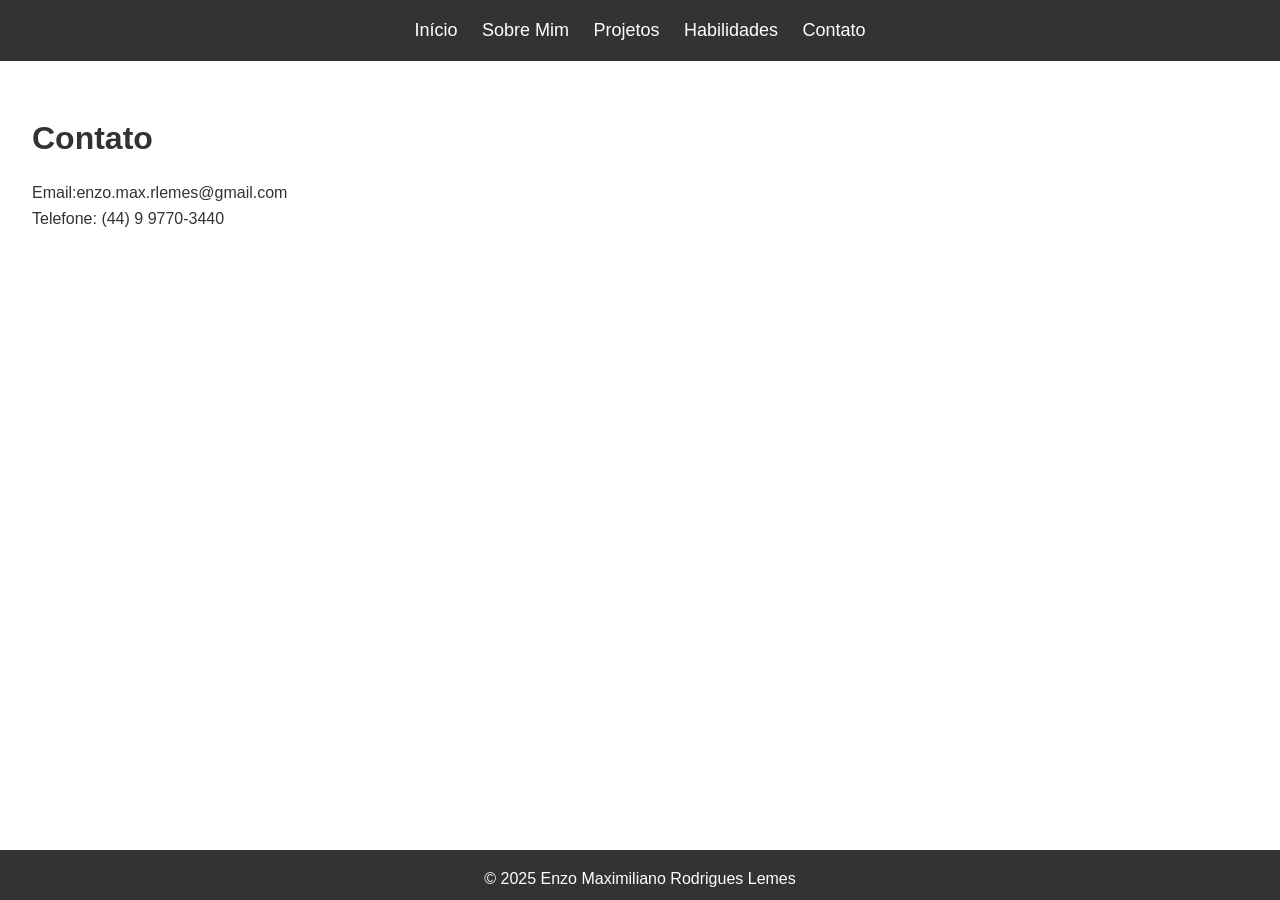
==== contato.html @ 504b90a8 "prototipo_portif Ideia inicial de portfólio" ====
<!DOCTYPE html>
<html lang="pt-br">
<head>
    <meta charset="UTF-8">
    <meta name="viewport" content="width=device-width, initial-scale=1.0">
    <title>Contato - Enzo Maximiliano Rodrigues Lemes</title>
    <link rel="stylesheet" href="style.css">
</head>
<body>
    <header>
        <nav>
            <ul>
                <li><a href="index.html">Início</a></li>
                <li><a href="sobre.html">Sobre Mim</a></li>
                <li><a href="projetos.html">Projetos</a></li>
                <li><a href="habilidades.html">Habilidades</a></li>
                <li><a href="contato.html">Contato</a></li>
            </ul>
        </nav>
    </header>

    <section id="contato">
        <h1>Contato</h1>
        <p>Email:enzo.max.rlemes@gmail.com</p>
        <p>Telefone: (44) 9 9770-3440</p>
    </section>

    <footer>
        <p>&copy; 2025 Enzo Maximiliano Rodrigues Lemes</p>
    </footer>

    <script src="js/script.js"></script>
</body>
</html>
---- style.css ----
* {
    margin: 0;
    padding: 0;
    box-sizing: border-box;
}

body {
    font-family: Arial, sans-serif;
    line-height: 1.6;
    color: #333;
}

header {
    background-color: #333;
    color: white;
    padding: 1rem;
    text-align: center;
}

nav ul {
    list-style: none;
}

nav ul li {
    display: inline;
    margin: 0 10px;
}

nav ul li a {
    color: white;
    text-decoration: none;
    font-size: 18px;
}

section {
    padding: 2rem;
    margin: 20px 0;
}

h1 {
    font-size: 2rem;
    padding-top: 0ex;
    margin-bottom: 1rem;
}

.foto-perfil {
    width: 150px;
    height: 150px;
    border-radius: 50%;
    margin-top: 1rem;
}

footer {
    background-color: #333;
    color: white;
    text-align: center;
    padding: 1rem;
    position: fixed;
    width: 100%;
    height: 50px;
    bottom: 0;
}
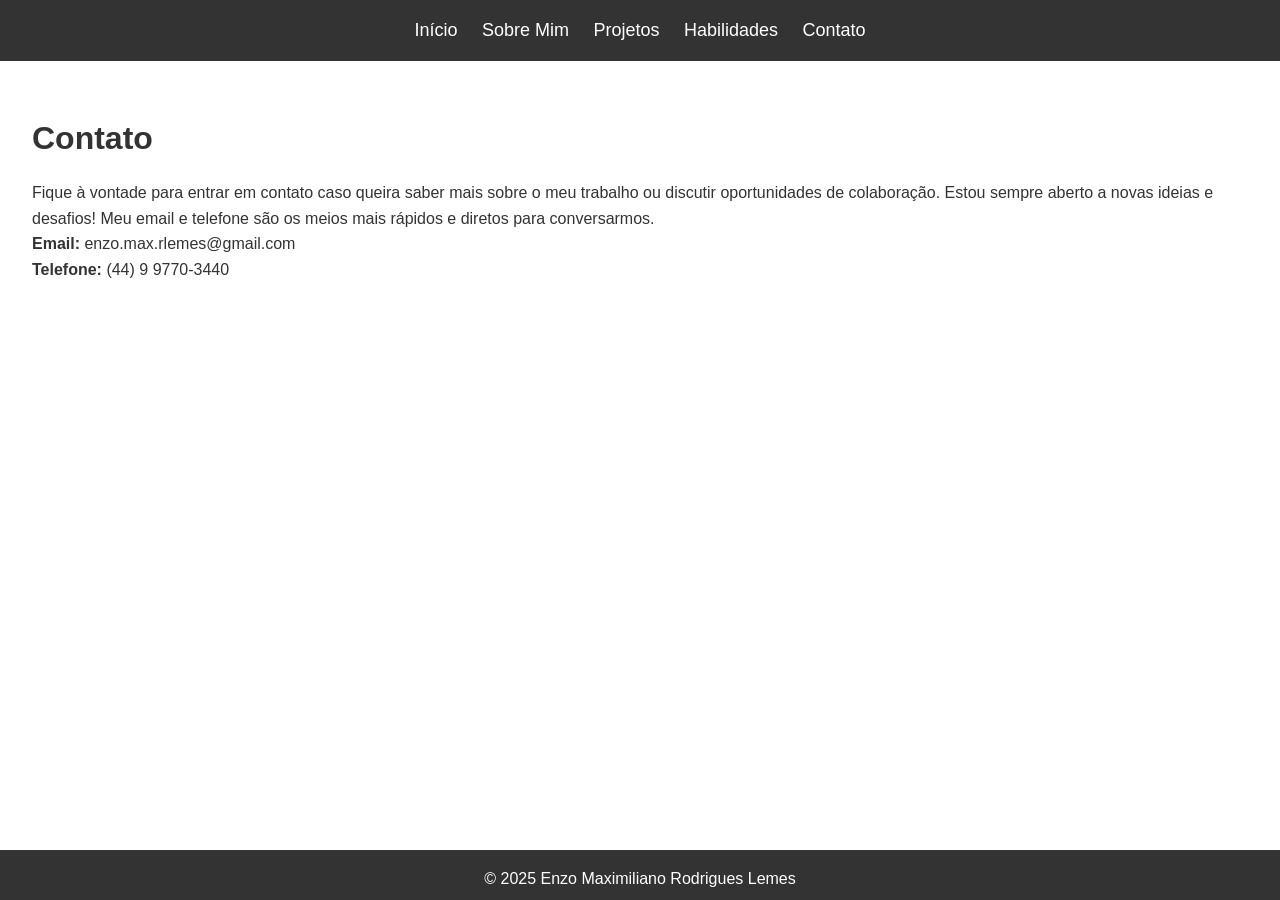
==== commit a1543026: "Updates" ====
--- a/contato.html
+++ b/contato.html
@@ -1,11 +1,13 @@
 <!DOCTYPE html>
 <html lang="pt-br">
+
 <head>
     <meta charset="UTF-8">
     <meta name="viewport" content="width=device-width, initial-scale=1.0">
     <title>Contato - Enzo Maximiliano Rodrigues Lemes</title>
     <link rel="stylesheet" href="style.css">
 </head>
+
 <body>
     <header>
         <nav>
@@ -21,8 +23,14 @@
 
     <section id="contato">
         <h1>Contato</h1>
-        <p>Email:enzo.max.rlemes@gmail.com</p>
-        <p>Telefone: (44) 9 9770-3440</p>
+
+        <p>
+            Fique à vontade para entrar em contato caso queira saber mais sobre o meu trabalho ou discutir oportunidades
+            de colaboração. Estou sempre aberto a novas ideias e desafios!
+            Meu email e telefone são os meios mais rápidos e diretos para conversarmos.
+        </p>
+        <p><strong>Email:</strong> enzo.max.rlemes@gmail.com</p>
+        <p><strong>Telefone:</strong> (44) 9 9770-3440</p>
     </section>
 
     <footer>
@@ -31,4 +39,5 @@
 
     <script src="js/script.js"></script>
 </body>
-</html>
+
+</html>
